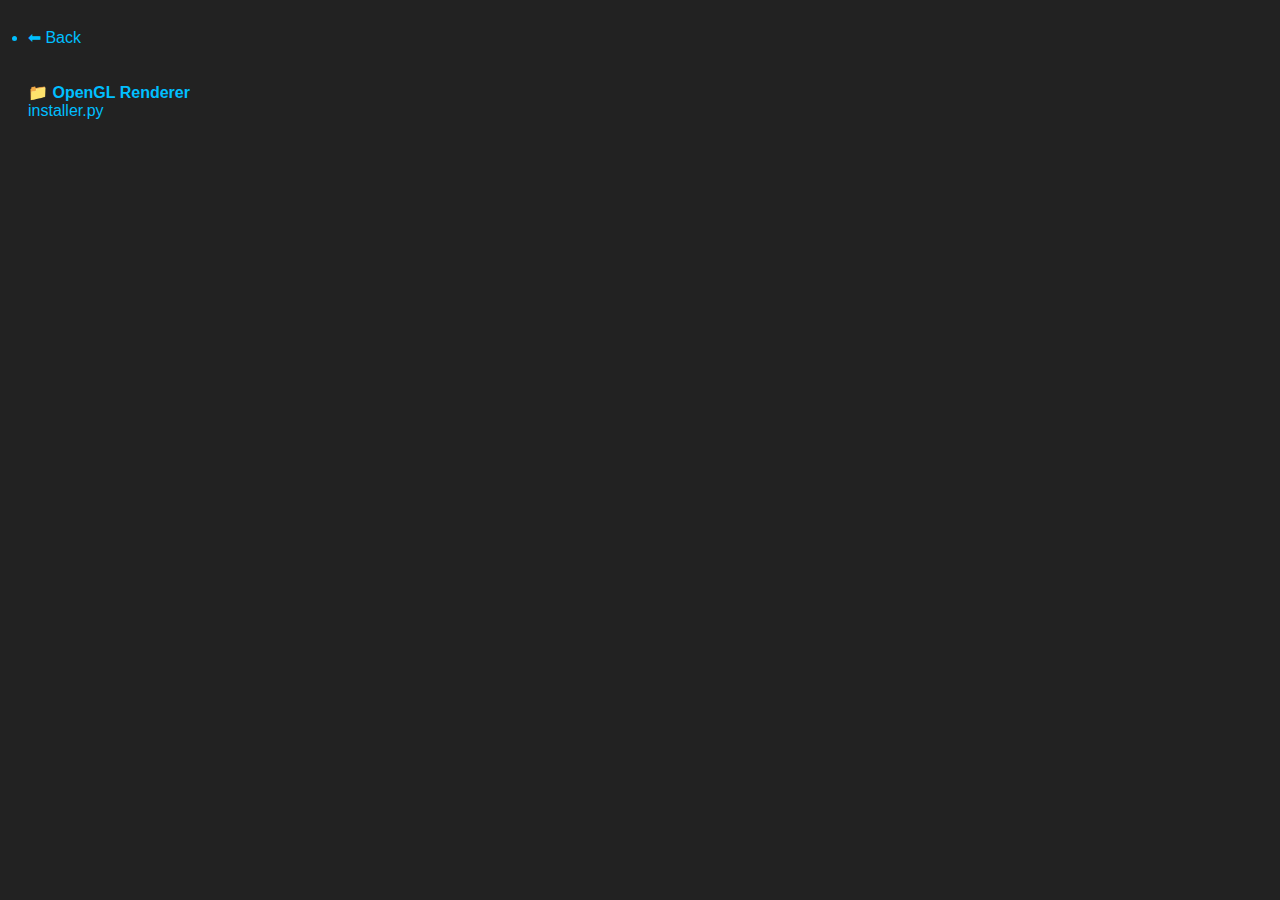
==== packages.html @ 7aa26019 "Update packages.html" ====
<!DOCTYPE html>
<html>
  <head>
    <title>Packages</title>
    <style>
      body {
        font-family: Arial, sans-serif;
        background-color: #222;
        color: #00bfff;
        padding: 20px;
      }
      a {
        color: #00bfff;
        text-decoration: none;
      }
      a:hover {
        text-decoration: underline;
      }
      .folder {
        font-weight: bold;
        color: #ffcc00;
      }
      .file-list {
        display: flex;
        flex-wrap: wrap;
        gap: 20px;
      }
      .column {
        flex: 1 1 20%;
      }
    </style>
  </head>
  <body>
    <li><a href="./index.html">⬅ Back</a></li>
    <br><br>

    <div class="file-list">
      <div class="column">
        <div class="folder"><a href="#">📁 OpenGL Renderer</a></div>
        <a href="#">installer.py</a><br>
      </div>
    </div>
  </body>
</html>
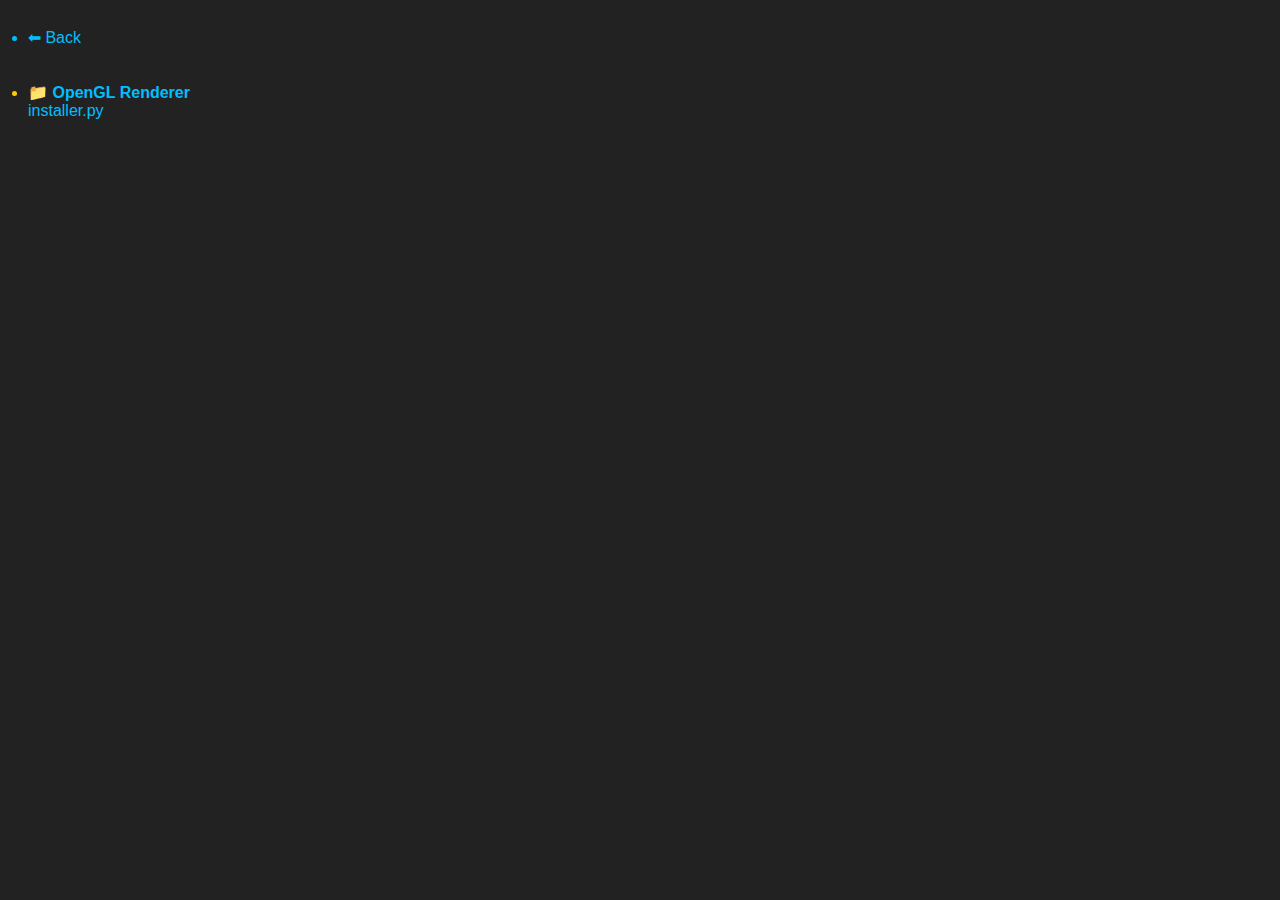
==== commit 4586d3ac: "Update packages.html" ====
--- a/packages.html
+++ b/packages.html
@@ -36,7 +36,7 @@
 
     <div class="file-list">
       <div class="column">
-        <div class="folder"><a href="#">📁 OpenGL Renderer</a></div>
+        <div class="folder"><li><a href="./packages/open_gl_renderer.html">📁 OpenGL Renderer</a></li></div>
         <a href="#">installer.py</a><br>
       </div>
     </div>
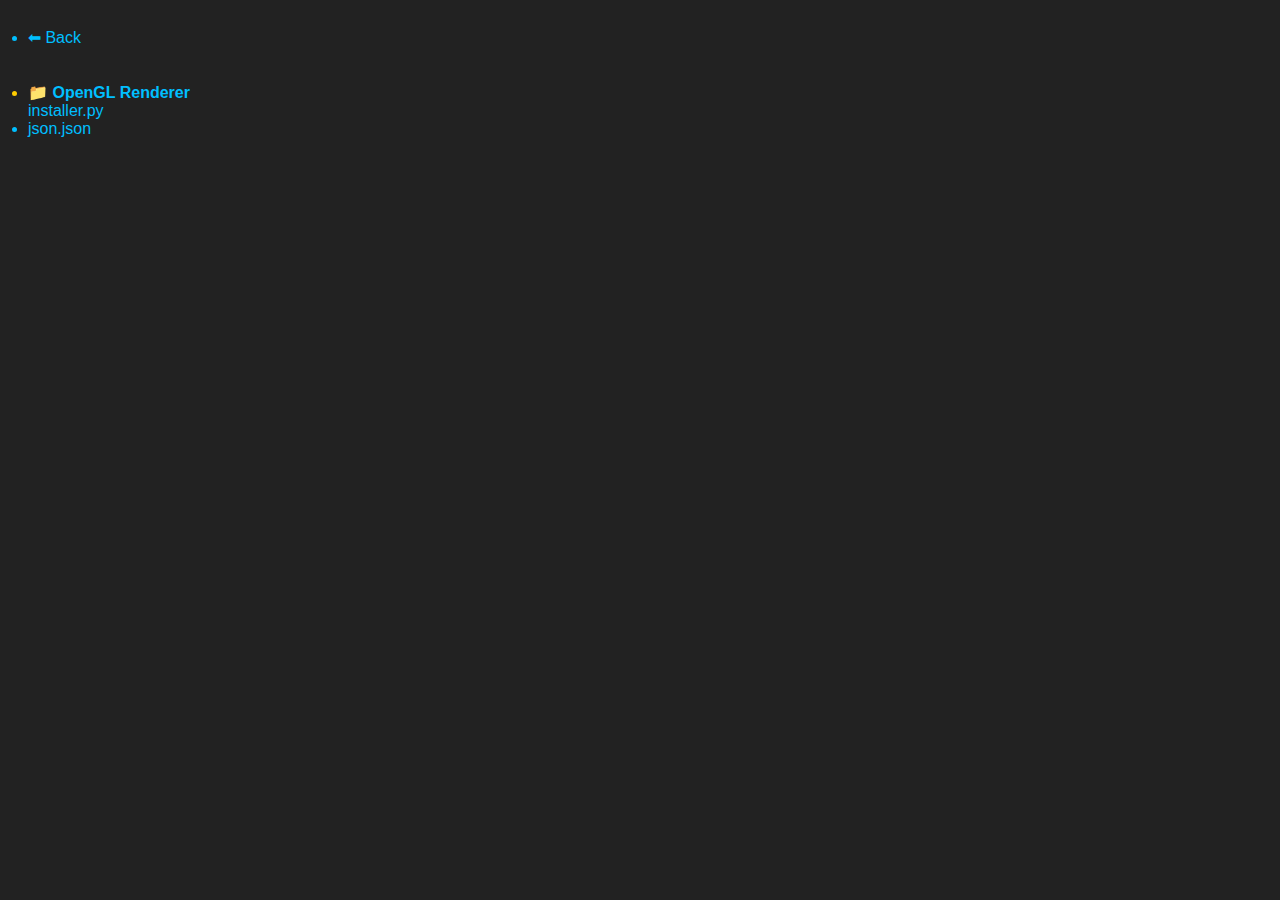
==== commit c49a4ff9: "Update packages.html" ====
--- a/packages.html
+++ b/packages.html
@@ -38,6 +38,7 @@
       <div class="column">
         <div class="folder"><li><a href="./packages/open_gl_renderer.html">📁 OpenGL Renderer</a></li></div>
         <a href="#">installer.py</a><br>
+        <li><a href="./packages/json.json">json.json</a></li>
       </div>
     </div>
   </body>
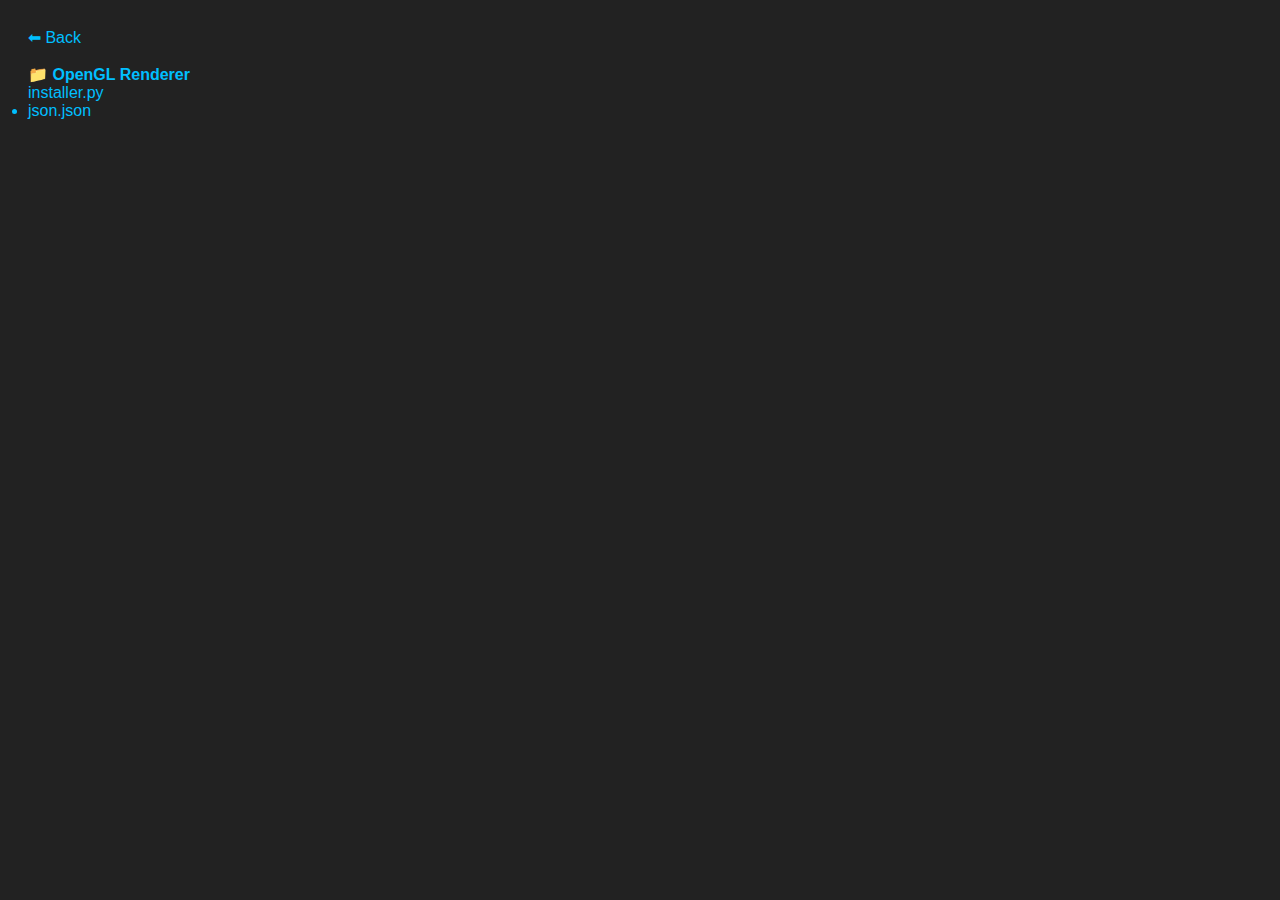
==== commit 078cb0d3: "Update packages.html" ====
--- a/packages.html
+++ b/packages.html
@@ -31,14 +31,14 @@
     </style>
   </head>
   <body>
-    <li><a href="./index.html">⬅ Back</a></li>
+    <a href="./index.html">⬅ Back</a>
     <br><br>
 
     <div class="file-list">
       <div class="column">
-        <div class="folder"><li><a href="./packages/open_gl_renderer.html">📁 OpenGL Renderer</a></li></div>
+        <div class="folder"><a href="./packages/open_gl_renderer.html">📁 OpenGL Renderer</a></div>
         <a href="#">installer.py</a><br>
-        <li><a href="./packages/json.json">json.json</a></li>
+        <li><a href="./packages/json.json">json.json</a></li><br>
       </div>
     </div>
   </body>
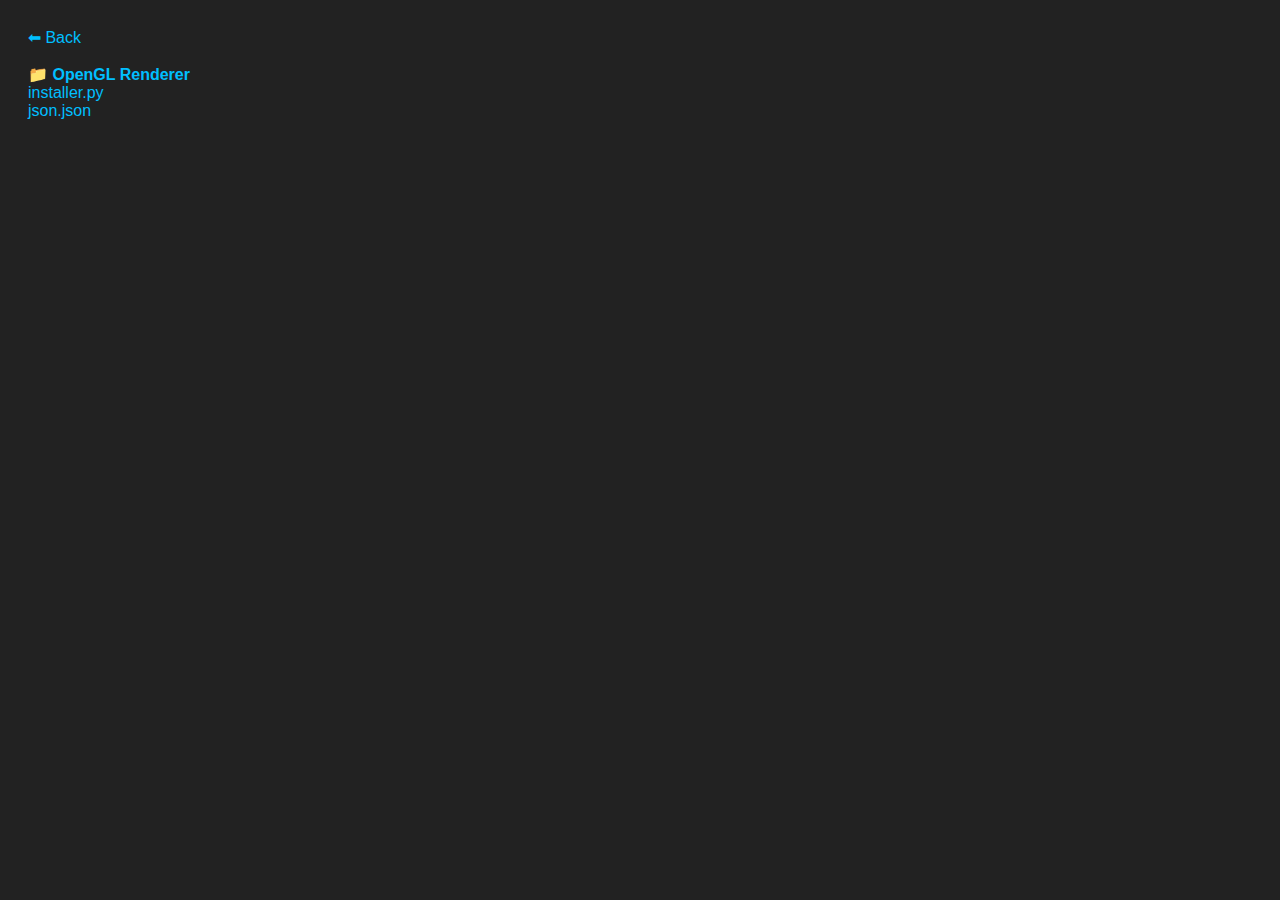
==== commit 1e3090ea: "Update packages.html" ====
--- a/packages.html
+++ b/packages.html
@@ -38,7 +38,7 @@
       <div class="column">
         <div class="folder"><a href="./packages/open_gl_renderer.html">📁 OpenGL Renderer</a></div>
         <a href="#">installer.py</a><br>
-        <li><a href="./packages/json.json">json.json</a></li><br>
+        <a href="./packages/json.json">json.json</a><br>
       </div>
     </div>
   </body>
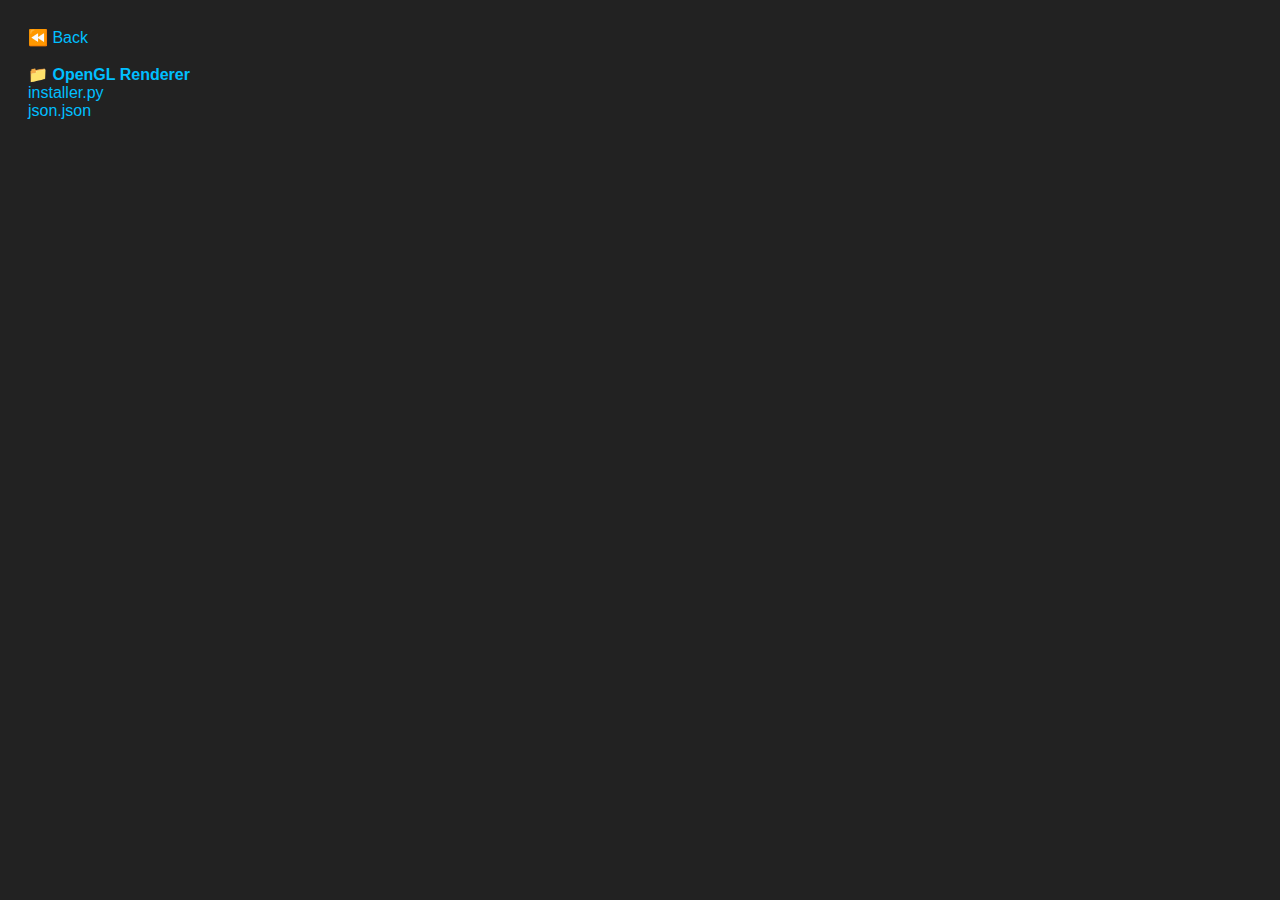
==== commit a78d5ccf: "Update packages.html" ====
--- a/packages.html
+++ b/packages.html
@@ -31,7 +31,7 @@
     </style>
   </head>
   <body>
-    <a href="./index.html">⬅ Back</a>
+    <a href="./index.html">⏪ Back</a>
     <br><br>
 
     <div class="file-list">
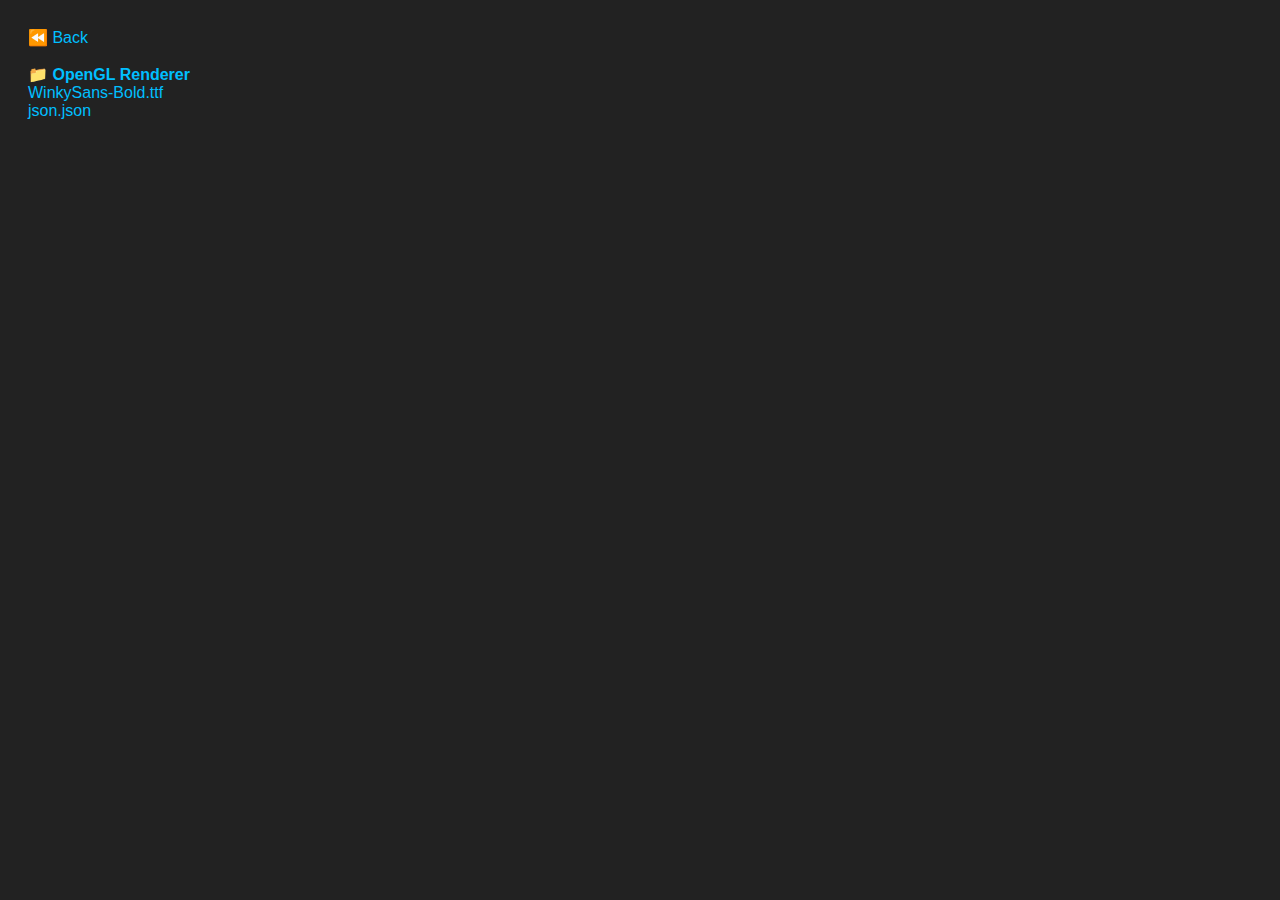
==== commit c2d32c9b: "Update packages.html" ====
--- a/packages.html
+++ b/packages.html
@@ -37,7 +37,7 @@
     <div class="file-list">
       <div class="column">
         <div class="folder"><a href="./packages/open_gl_renderer.html">📁 OpenGL Renderer</a></div>
-        <a href="#">installer.py</a><br>
+        <a href="./packages/WinkySans-Bold.ttf">WinkySans-Bold.ttf</a><br>
         <a href="./packages/json.json">json.json</a><br>
       </div>
     </div>
